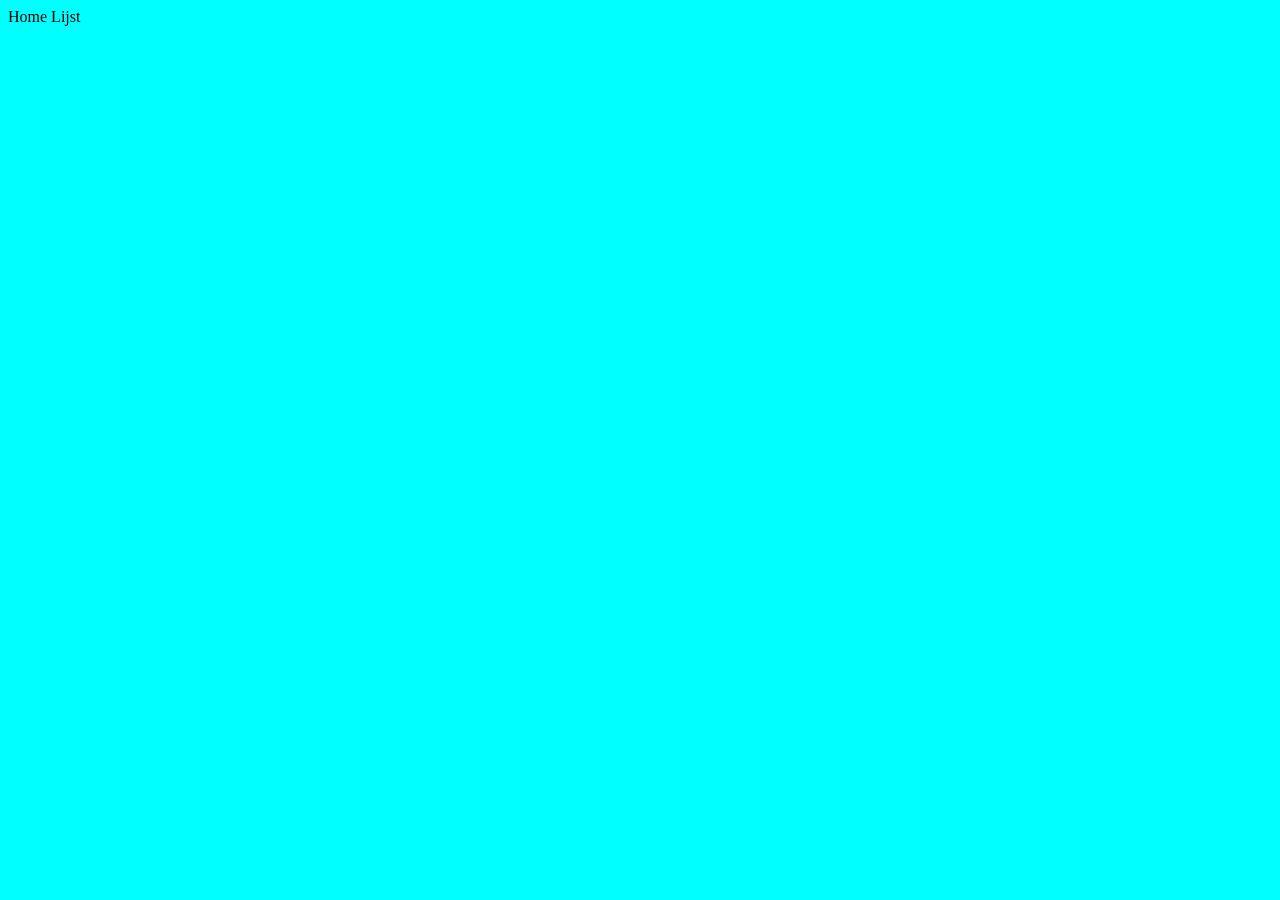
==== index2.html @ 75719a5d "new page" ====
<!DOCTYPE html>
<html lang="en">
<head>
    <meta charset="UTF-8">
    <meta name="viewport" content="width=device-width, initial-scale=1.0">
    <link rel="stylesheet" href="css/style.css">
    <script defer src="js/script.js"></script>
    <title>Jasprem's FL Guide</title>
</head>
<body>
    <header>
        <nav>
            <section id="logo">

            </section>
            <section>
                <span>Home</span>
                <span>Lijst</span>
            </section>
        </nav>
    </header>
    
</body>
</html>
---- css/style.css ----
body {
    background-color: aqua;
}
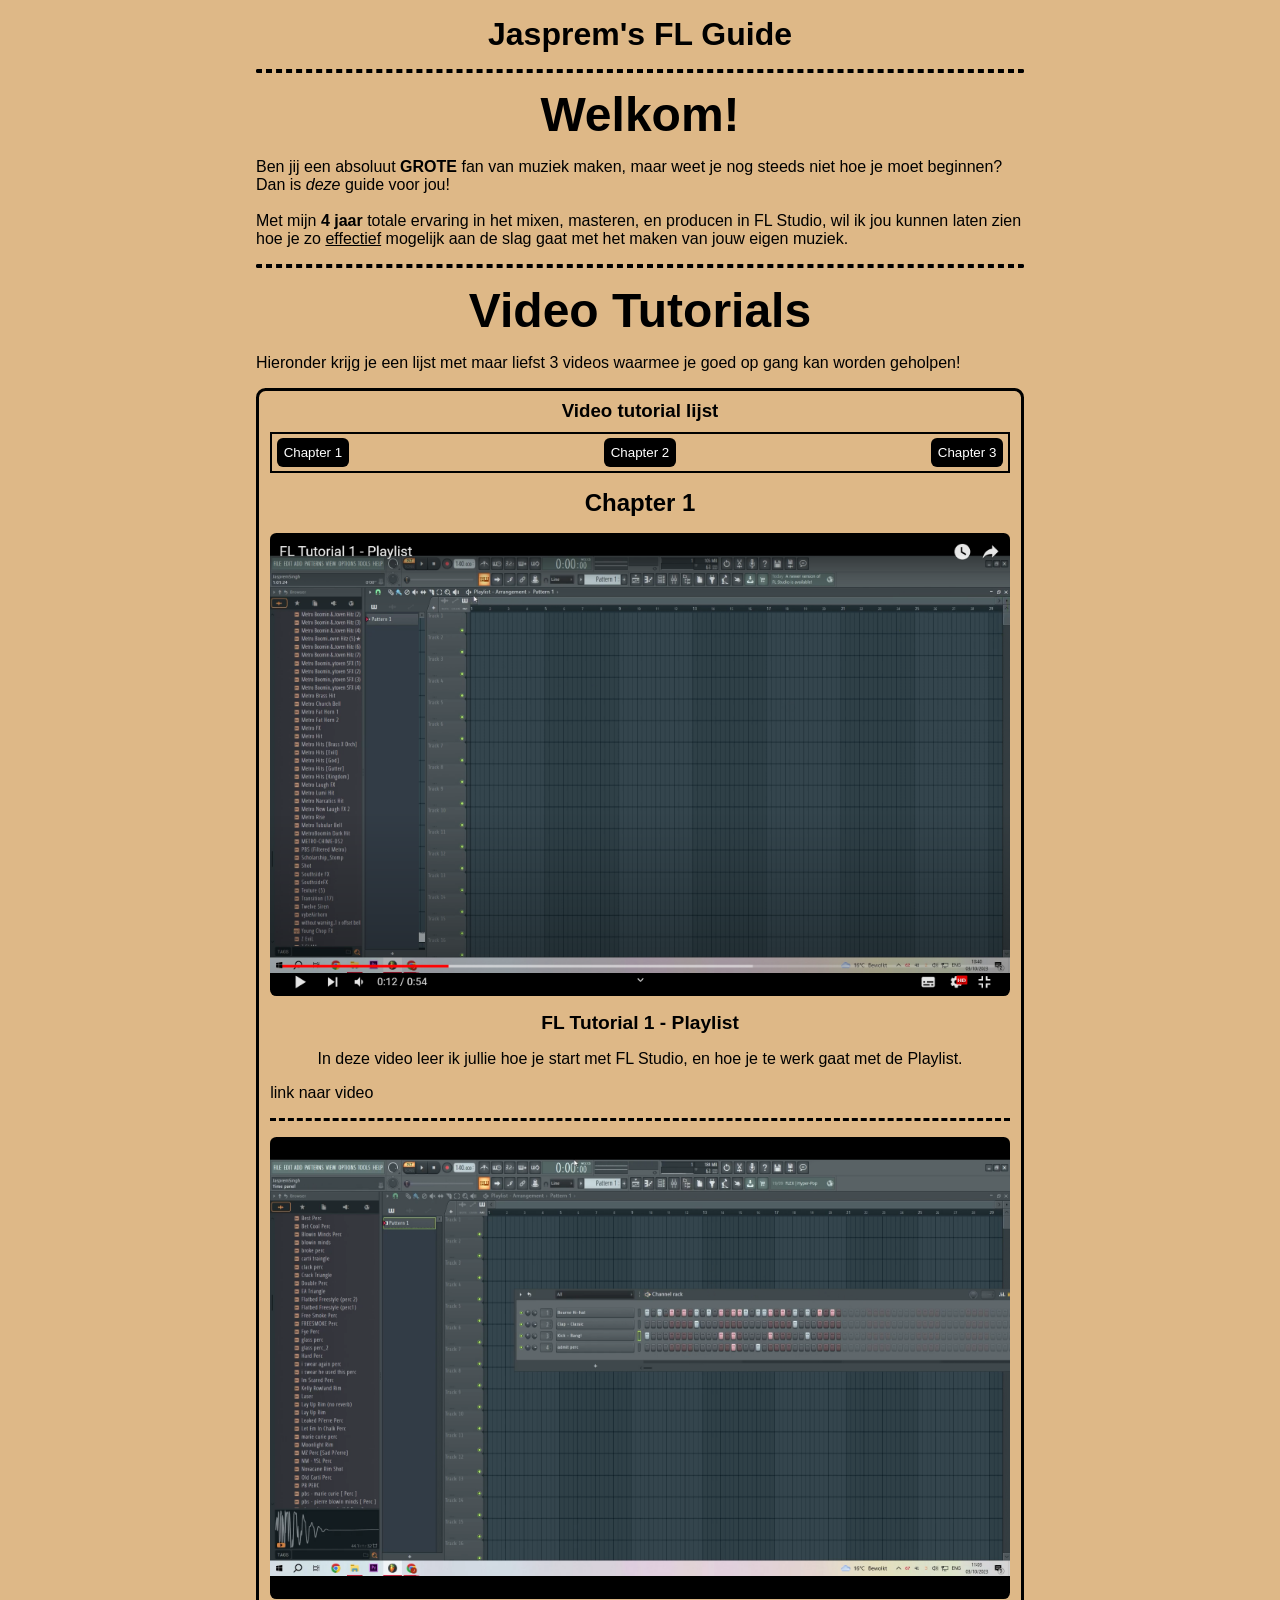
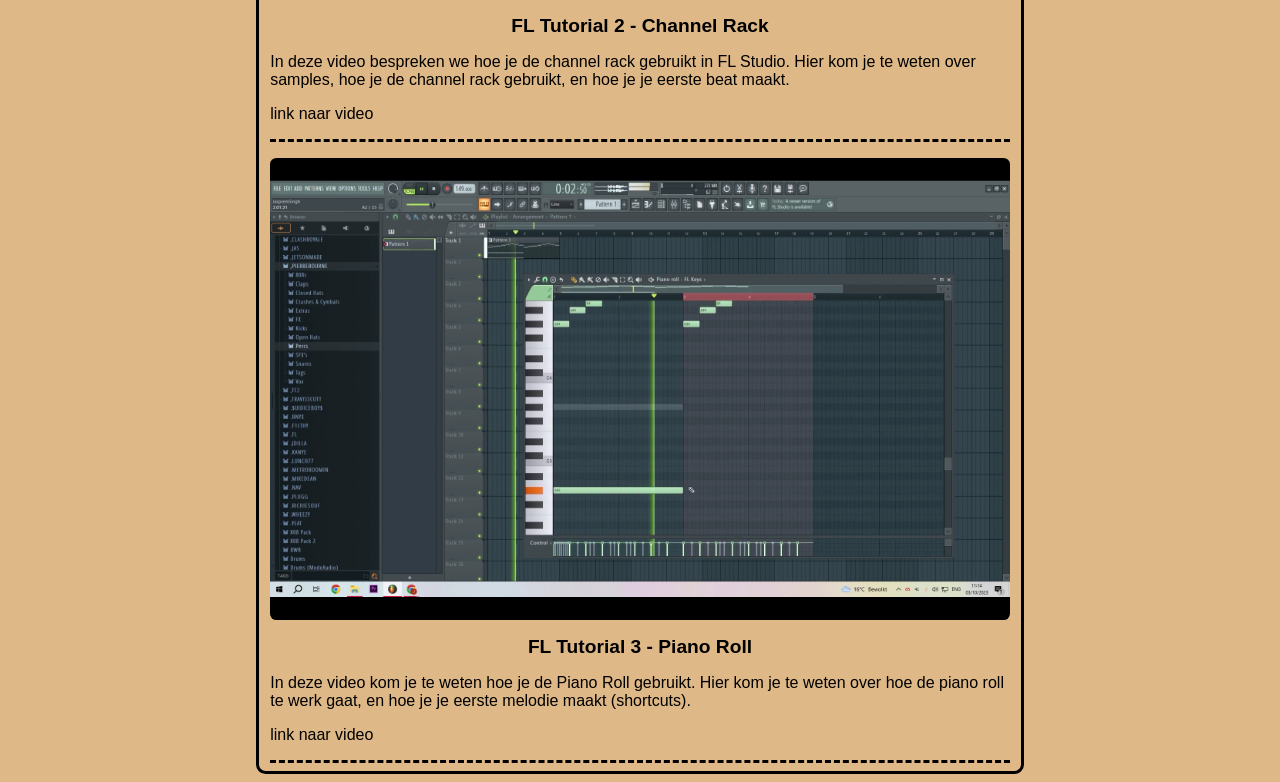
==== commit 0332bfa5: "lots of changes." ====
--- a/index2.html
+++ b/index2.html
@@ -3,22 +3,92 @@
 <head>
     <meta charset="UTF-8">
     <meta name="viewport" content="width=device-width, initial-scale=1.0">
+    <script defer src="js/script.js"></script>
     <link rel="stylesheet" href="css/style.css">
-    <script defer src="js/script.js"></script>
     <title>Jasprem's FL Guide</title>
 </head>
 <body>
     <header>
-        <nav>
-            <section id="logo">
+        <h1>Jasprem's FL Guide</h1>
+        <hr>
+    </header>
+    <main>
+        <section id="intro">
+            <article>
+                <h2>Welkom!</h2>
+                <p>
+                    Ben jij een absoluut <b>GROTE</b> fan van muziek maken, maar weet je
+                    nog steeds niet hoe je moet beginnen? Dan is <i>deze</i> guide voor jou!
+                    <br><br>
+                    Met mijn <b>4 jaar</b> totale ervaring in het mixen, masteren, en producen in FL Studio,
+                    wil ik jou kunnen laten zien hoe je zo <u>effectief</u> mogelijk aan de slag gaat met 
+                    het maken van jouw eigen muziek. 
+                    <!-- add more text later -->
+                </p>
+            </article>
+        </section>
+        <hr>
+        <section id="list">
+            <article>
+                <h2>Video Tutorials</h2>
+                    <p>
+                        Hieronder krijg je een lijst met maar liefst 3 videos waarmee je goed op gang kan worden geholpen!
+                        
+                    </p>
+            </article>
+            <section id="container">
+                <h3>Video tutorial lijst</h3>
 
+                <section id="container2">
+                    <!-- 1 article = video -->
+                    <nav>
+                        <button>Chapter 1</button>
+                        <button>Chapter 2</button>
+                        <button>Chapter 3</button>
+                    </nav>
+                    <h4>Chapter 1</h4>
+                    <article>
+                        <div class="video-wrapper">
+                            <img id="img1" src="images\fl1.png" alt="FL tutorial 1">
+                        </div>
+                        <h5 id="title1">FL Tutorial 1 - Playlist</h5>
+                        <p id="desc1">
+                            In deze video leer ik jullie hoe je start met FL Studio, 
+                            en hoe je te werk gaat met de Playlist.
+                        </p>
+                        <a id="link1">link naar video</a>
+                        <!-- <a href="https://youtu.be/-pm22FzaH2Q">link naar de video</a> -->
+                    </article>
+                    <article>
+                        <div class="video-wrapper">
+                            <img id="img2" src="images\fl2.png" alt="FL tutorial 2">
+                        </div>
+                        <h5 id="title2">FL Tutorial 2 - Channel Rack</h5>
+                        <p id="desc2">
+                            In deze video bespreken we hoe je de channel rack gebruikt in FL Studio. 
+                            Hier kom je te weten over samples, hoe je de channel rack gebruikt, 
+                            en hoe je je eerste beat maakt.
+                        </p>
+                        <a id="link2">link naar video</a>
+                        <!-- <a href="https://youtu.be/2Vahrx9FEz0">link naar de video</a> -->
+                    </article>
+                    <article>
+                        <div class="video-wrapper">
+                            <img id="img3" src="images\fl3.png" alt="FL tutorial 3">
+                        </div>
+                        <h5 id="title3">FL Tutorial 3 - Piano Roll</h5>
+                        <p id="desc3">
+                            In deze video kom je te weten hoe je de Piano Roll gebruikt. 
+                            Hier kom je te weten over hoe de piano roll te werk gaat, 
+                            en hoe je je eerste melodie maakt (shortcuts).
+                        </p>
+                        <a id="link3">link naar video</a>
+                        <!-- <a href="https://youtu.be/gdzGV8WB8cU">link naar de video</a> -->
+                    </article>
+                </section>
             </section>
-            <section>
-                <span>Home</span>
-                <span>Lijst</span>
-            </section>
-        </nav>
-    </header>
-    
+        </section>
+    </main>
+    <footer></footer>
 </body>
 </html>
--- a/css/style.css
+++ b/css/style.css
@@ -1,3 +1,138 @@
+* {
+    /* temporary font */
+    font-family: Arial, Helvetica, sans-serif;
+}
+
 body {
-    background-color: aqua;
+    max-width: 100%;
+    min-width: 310px; 
+    margin-inline: 20%;
+    background-color: bisque;
 }
+
+hr {
+    border: dashed 2px black;
+    border-radius: 9px;
+}
+
+h1, h2 {
+    text-align: center;
+}
+
+h1 {
+    margin-block: 0.5em;
+}
+
+h2 {
+    font-size: 48px;
+    margin-block: .3em;
+}
+
+#container {
+    border: solid 3px black;
+    border-radius: 0.6em;
+    padding-inline: .5em;
+}
+
+#container > h3, h4 {
+    margin-block: 0.5em;
+    text-align: center;
+}
+
+#container > nav {
+    display: flex;
+    justify-content: space-between;
+    border: solid 3px black;
+    border-radius: 3px;
+    padding: .3em;
+    margin-bottom: 0.5em;
+}
+
+#container > nav > button {
+    padding: 0.5em;
+    color: white;
+    background-color: black;
+    border: none;
+    border-radius: 3px;
+    text-align: center;
+    cursor: pointer;
+}
+
+#container2 {
+    display: flex;
+    flex-direction: column;
+    gap: 1em;
+    border-radius: 3px;
+    margin-bottom: 0.5em;
+    padding-inline: 0.2em;
+}
+
+#container2 > nav {
+    border: solid 2px black;
+    display: flex;
+    justify-content: space-between;
+    padding: .3em;
+}
+
+#container2 > nav > button {
+    padding: .5em;
+    background-color: black;
+    color: white;
+    border-radius: 6px;
+    border: none;
+}
+
+#container2 > h4 {
+    font-size: 24px;
+    margin: auto;
+}
+
+#container2 > article {
+    display: flex;
+    flex-direction: column;
+    gap: 1em;
+    padding-bottom: 1em;
+    border-bottom: dashed .2em black;
+}
+
+#container2 > article > div {
+    display: flex;
+    justify-self: center;
+    justify-content: center;
+    border-radius: 3px;
+}
+
+#container2 > article > div > img {
+    width: 100%;
+    border-radius: .4em;
+}
+
+#container2 > article > h5 {
+    font-size: 1.2em;
+}
+
+#container2 > article > h5, #container2 > article > p {
+    margin: auto;
+}
+
+.inactive {
+    background-color: black;
+}
+
+.active {
+    background-color: darkorange;
+}
+
+@media (min-width: 1200px) {
+    body {
+        margin-inline: 20%;
+        background-color: burlywood;
+    }
+} 
+
+@media (max-width: 310px) {
+    body {
+      width: 310px; 
+      overflow-x: hidden; 
+    }
+}
